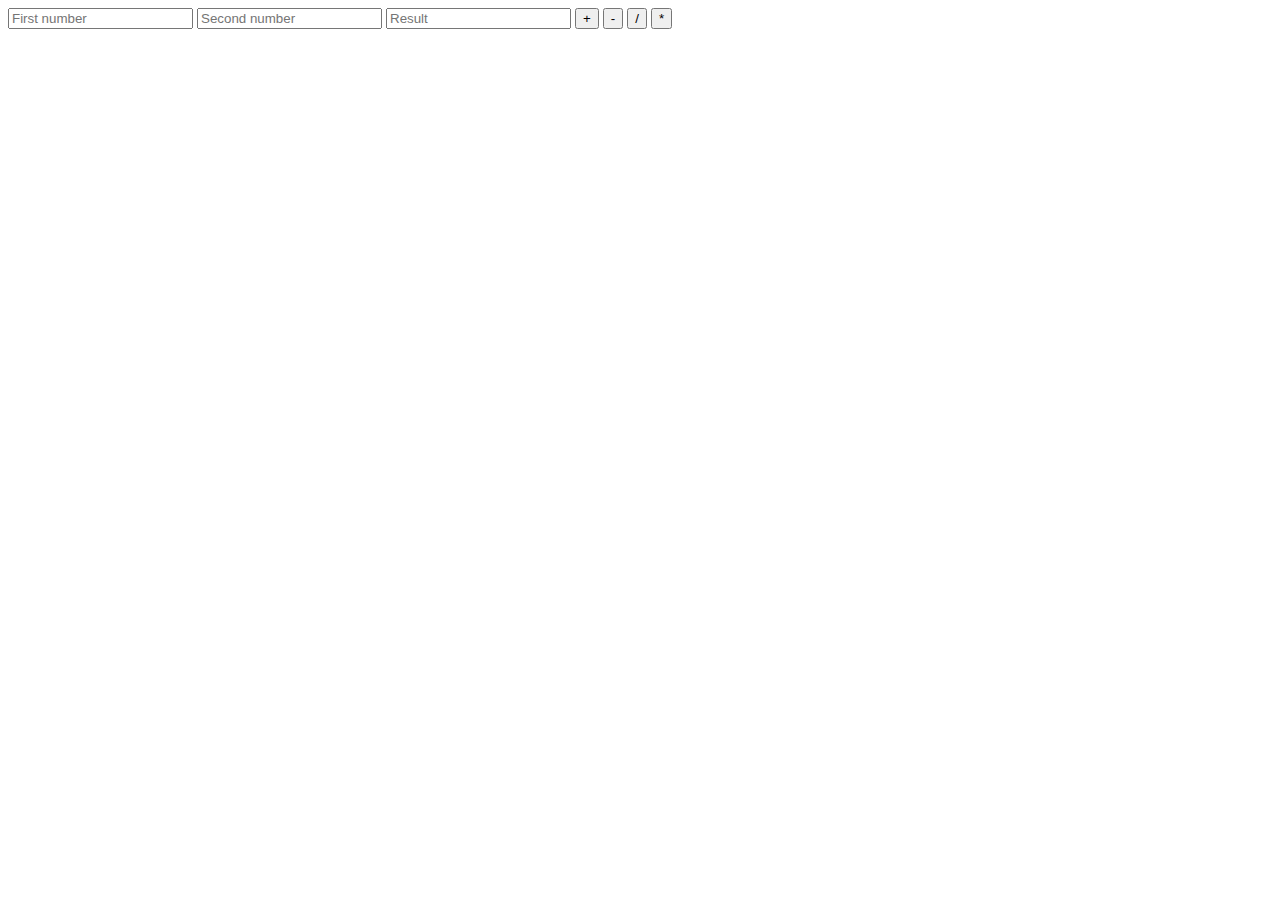
==== calculator/index.html @ a2b8a2dd "calculator" ====
<!DOCTYPE html>
<html lang="en">
  <head>
    <meta charset="UTF-8" />
    <meta http-equiv="X-UA-Compatible" content="IE=edge" />
    <meta name="viewport" content="width=device-width, initial-scale=1.0" />
    <title>Calculator</title>
    <style>
      /* Upcoming CSS Styles */
    </style>
  </head>
  <body>
    <input type="text" placeholder="First number" id="first" />
    <input type="text" placeholder="Second number" id="second" />
    <input type="text" placeholder="Result" id="result" />
    <input type="button" class="button" value="+" />
    <input type="button" class="button" value="-" />
    <input type="button" class="button" value="/" />
    <input type="button" class="button" value="*" />

    <!-- Javascript Calculator Logic -->
    <script>
      let first = document.getElementById("first");
      let second = document.getElementById("second");
      let result = document.getElementById("result");

      const calculate = (e) =>
        (result.value = eval(`${first.value}${e.target.value}${second.value}`));

      document
        .querySelectorAll(".button")
        .forEach((button) => button.addEventListener("click", calculate));
    </script>
  </body>
</html>
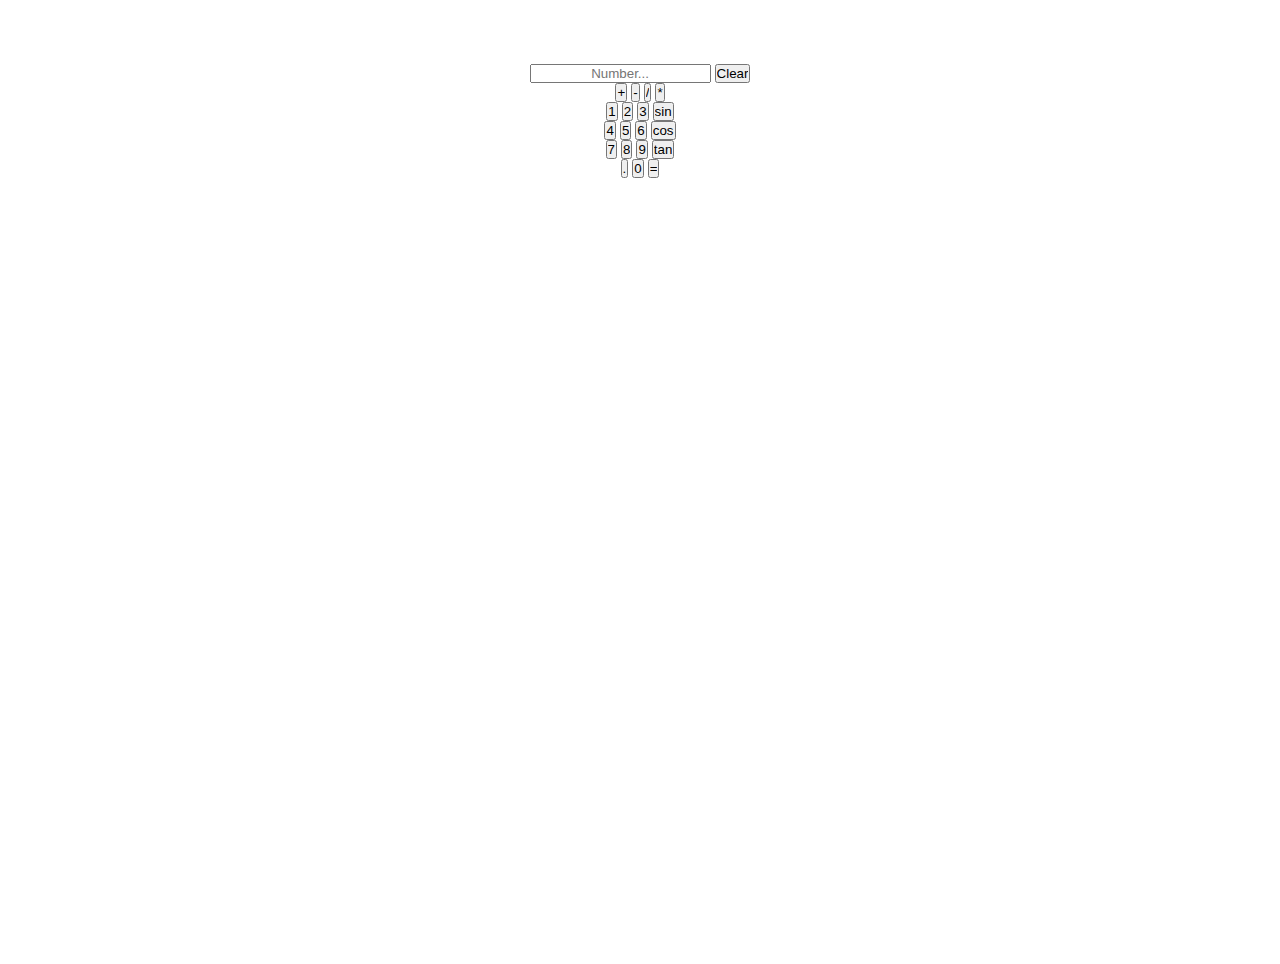
==== commit 6fd6612e: "hdcdjdjdcj" ====
--- a/calculator/index.html
+++ b/calculator/index.html
@@ -7,29 +7,120 @@
     <title>Calculator</title>
     <style>
       /* Upcoming CSS Styles */
+      * {
+        margin: 0;
+        padding: 0;
+        box-sizing: border-box;
+        text-align: center;
+      }
+      main {
+        width: 100vw;
+        height: 100vh;
+      }
+      .calculator {
+        display: flex;
+        flex-direction: column;
+        /* text-align: center; */
+        margin: 5% auto;
+        /*justify-content: center;*/
+        /* align-items: center; */
+      }
+      .calculator__row {
+        width: 100%;
+      }
+      button {
+        width: 100%;
+      }
     </style>
   </head>
   <body>
-    <input type="text" placeholder="First number" id="first" />
-    <input type="text" placeholder="Second number" id="second" />
-    <input type="text" placeholder="Result" id="result" />
-    <input type="button" class="button" value="+" />
-    <input type="button" class="button" value="-" />
-    <input type="button" class="button" value="/" />
-    <input type="button" class="button" value="*" />
+    <main>
+      <div class="calculator">
+        <div class="calculator__row">
+          <input type="text" placeholder="Number..." id="display" required />
+          <input type="button" value="Clear" id="clear" />
+        </div>
+        <div class="calculator__row">
+          <input type="button" value="+" class="button" />
+          <input type="button" value="-" class="button" />
+          <input type="button" value="/" class="button" />
+          <input type="button" value="*" class="button" />
+        </div>
+        <div class="calculator__row">
+          <input type="button" value="1" class="number" />
+          <input type="button" value="2" class="number" />
+          <input type="button" value="3" class="number" />
+          <input type="button" value="sin" class="trig" />
+        </div>
+        <div class="calculator__row">
+          <input type="button" value="4" class="number" />
+          <input type="button" value="5" class="number" />
+          <input type="button" value="6" class="number" />
+          <input type="button" value="cos" class="trig" />
+        </div>
+        <div class="calculator__row">
+          <input type="button" value="7" class="number" />
+          <input type="button" value="8" class="number" />
+          <input type="button" value="9" class="number" />
+          <input type="button" value="tan" class="trig" />
+        </div>
+        <div class="calculator__row">
+          <input type="button" value="." class="number" />
+          <input type="button" value="0" class="number" />
+          <input type="button" value="=" id="operate" />
+        </div>
+      </div>
+    </main>
 
     <!-- Javascript Calculator Logic -->
     <script>
-      let first = document.getElementById("first");
-      let second = document.getElementById("second");
-      let result = document.getElementById("result");
+      const displayBar = document.getElementById("display");
+      // Clear the display bar
+      document.getElementById("clear").addEventListener("click", () => {
+        displayBar.value = "";
+      });
 
-      const calculate = (e) =>
-        (result.value = eval(`${first.value}${e.target.value}${second.value}`));
+      // Display operation
+      function displayOperation(op) {
+        displayBar.value += op;
+      }
 
+      // operation buttons
       document
         .querySelectorAll(".button")
-        .forEach((button) => button.addEventListener("click", calculate));
+        .forEach((button) =>
+          button.addEventListener("click", (e) =>
+            displayOperation(e.target.value)
+          )
+        );
+
+      // number buttons
+      document
+        .querySelectorAll(".number")
+        .forEach((button) =>
+          button.addEventListener("click", (e) =>
+            displayOperation(e.target.value)
+          )
+        );
+
+      // display results
+      document.getElementById("operate").addEventListener("click", () => {
+        const result = eval(displayBar.value);
+        return (displayBar.value = result);
+      });
+
+      // trigonometric operations
+      document.querySelectorAll(".trig").forEach((button) =>
+        button.addEventListener("click", (e) => {
+          // it takes argument as radian
+          // required to convert the number into degrees
+          return e.target.value === "sin"
+            ? (displayBar.value = Math.sin(+displayBar.value))
+            : e.target.value === "cos"
+            ? (displayBar.value = Math.cos(+displayBar.value))
+            : (displayBar.value = Math.tan(+displayBar.value));
+        })
+      );
     </script>
   </body>
 </html>
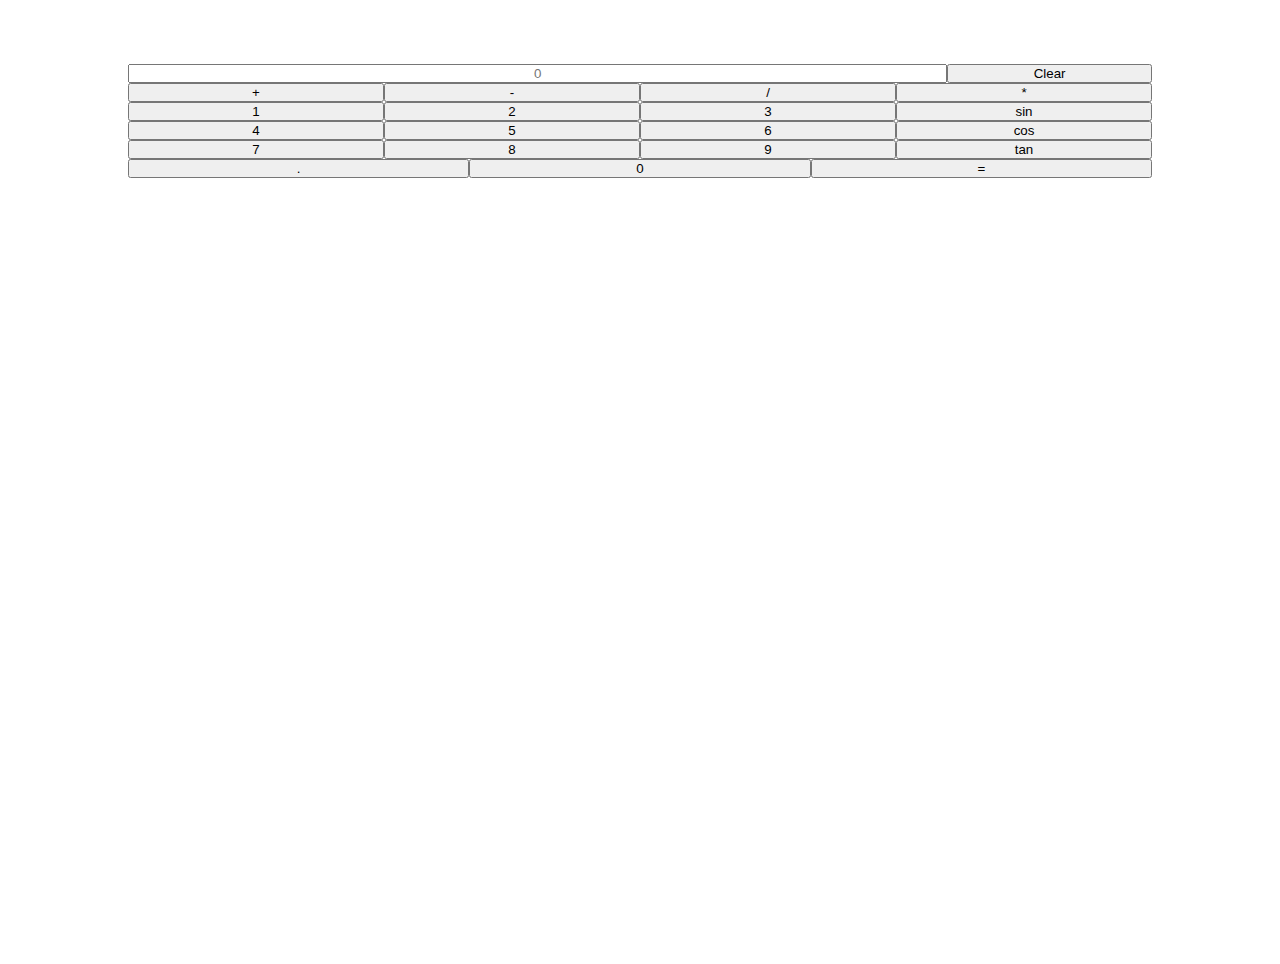
==== commit f9ca2b39: "jnsfjvnfv" ====
--- a/calculator/index.html
+++ b/calculator/index.html
@@ -22,14 +22,22 @@
         flex-direction: column;
         /* text-align: center; */
         margin: 5% auto;
-        /*justify-content: center;*/
-        /* align-items: center; */
+        justify-content: center;
+        align-items: center;
+        width: 80%;
       }
       .calculator__row {
         width: 100%;
+        display: flex;
       }
-      button {
-        width: 100%;
+      input[type="button"] {
+        width: 80%;
+      }
+      #display {
+        width: 80%;
+      }
+      #clear {
+        width: 20%;
       }
     </style>
   </head>
@@ -37,7 +45,7 @@
     <main>
       <div class="calculator">
         <div class="calculator__row">
-          <input type="text" placeholder="Number..." id="display" required />
+          <input type="text" placeholder="0" id="display" required />
           <input type="button" value="Clear" id="clear" />
         </div>
         <div class="calculator__row">
@@ -105,22 +113,33 @@
 
       // display results
       document.getElementById("operate").addEventListener("click", () => {
+        const arr = displayBar.value.split("(");
+
+        if (displayBar.value.includes("(")) {
+          const exp = +displayBar.value.slice(4);
+
+          const degree = (exp * Math.PI) / 180;
+
+          return arr[0] === "sin"
+            ? (displayBar.value = Math.sin(degree))
+            : arr[0] === "cos"
+            ? (displayBar.value = Math.cos(degree))
+            : (displayBar.value = Math.tan(degree));
+        }
+
         const result = eval(displayBar.value);
         return (displayBar.value = result);
       });
 
       // trigonometric operations
-      document.querySelectorAll(".trig").forEach((button) =>
-        button.addEventListener("click", (e) => {
-          // it takes argument as radian
-          // required to convert the number into degrees
-          return e.target.value === "sin"
-            ? (displayBar.value = Math.sin(+displayBar.value))
-            : e.target.value === "cos"
-            ? (displayBar.value = Math.cos(+displayBar.value))
-            : (displayBar.value = Math.tan(+displayBar.value));
-        })
-      );
+      document
+        .querySelectorAll(".trig")
+        .forEach((button) =>
+          button.addEventListener(
+            "click",
+            (e) => (displayBar.value = e.target.value + "(")
+          )
+        );
     </script>
   </body>
 </html>
